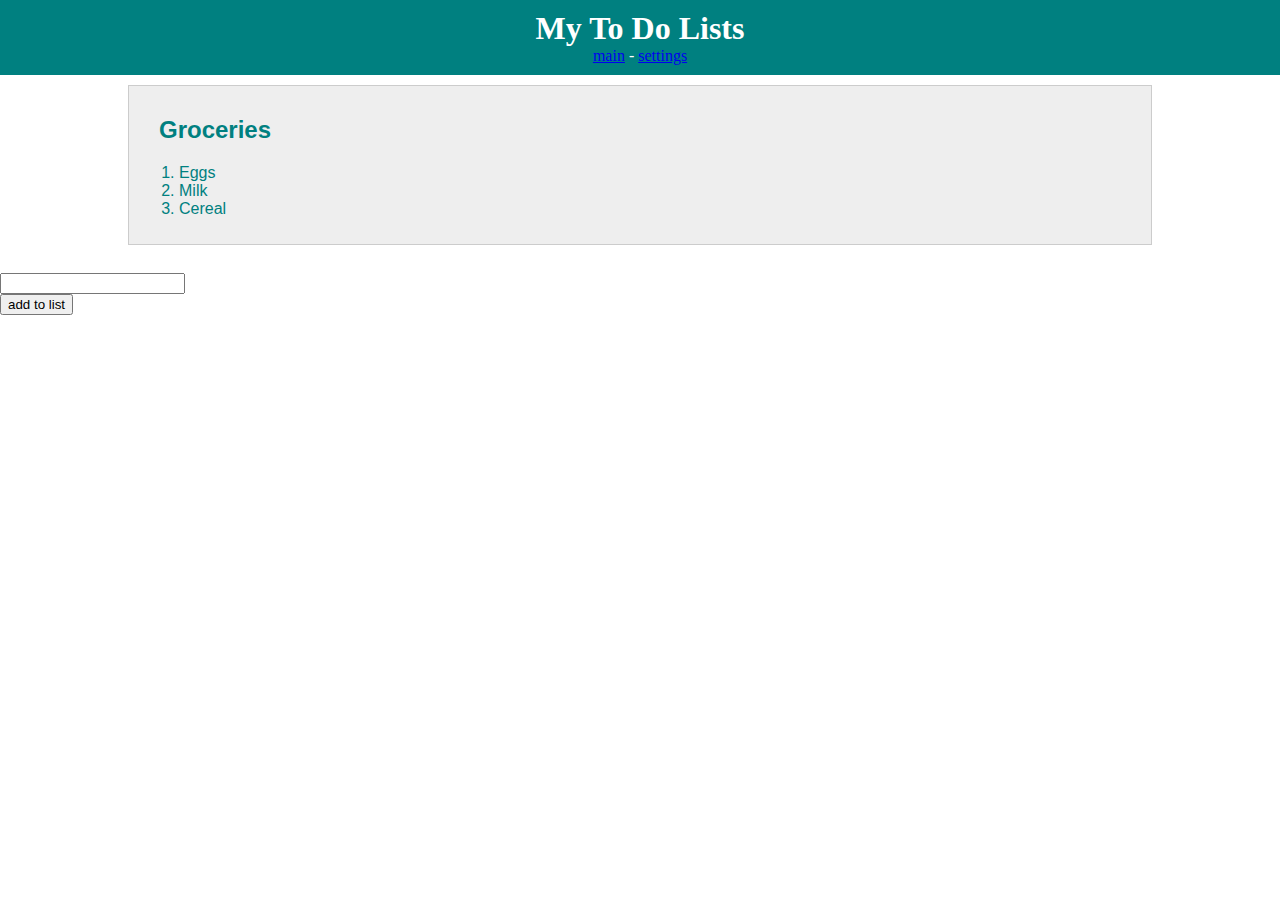
==== list.html @ 479758a0 "part 1" ====
<!DOCTYPE html>
<html>
    <head>
              <!-- styles -->
    <link rel="stylesheet" type="text/css" href="style.css">
    <title>ToDo App</title>
    <meta charset="UTF-8">
     <!-- styles -->
      <link rel="stylesheet" type="text/css" href="style.css">


    </head>

    <body>
         <header>
            <h1>My To Do Lists</h1>
            <nav>
                <a href="index.html">main</a> -
                <a href="settings.html">settings</a>
            </nav>
        </header>

        <div id="todo-lists">
    <div class="list">
        <h2 class="list-title">Groceries</h2>
        <ol>
            <li>Eggs</li>
            <li>Milk</li>
            <li>Cereal</li>
        </ol>

    </div>
</div>
<form>
<br>
  <input type="text" name="add to list"><br>
  <input type="submit" value="add to list">
</form>

        </div>

    </body>

</html>
---- style.css ----
body {
    margin: 0;
    color: teal;
    font-family: 'Roboto', sans-serif;
}

/*********** HEADER ************/

header {
    text-align: center;
    padding: 10px;
    background-color: teal;
    color: white;
    font-family: 'Roboto Slab', serif;
}



h1 {
    margin: 0;
}

/*********** LISTS ************/
#todo-lists {
    margin: 0 auto;
    width: 80%;
    padding-top: 10px;
}

.list {
    padding: 10px;
    margin-bottom: 10px;
    background-color: #eeeeee;
    border: 1px solid #cccccc;
}

.list-title {
    margin-left: 20px;
}




.list a {
    color: teal;
    text-decoration: none;
}
---- style.css ----
body {
    margin: 0;
    color: teal;
    font-family: 'Roboto', sans-serif;
}

/*********** HEADER ************/

header {
    text-align: center;
    padding: 10px;
    background-color: teal;
    color: white;
    font-family: 'Roboto Slab', serif;
}



h1 {
    margin: 0;
}

/*********** LISTS ************/
#todo-lists {
    margin: 0 auto;
    width: 80%;
    padding-top: 10px;
}

.list {
    padding: 10px;
    margin-bottom: 10px;
    background-color: #eeeeee;
    border: 1px solid #cccccc;
}

.list-title {
    margin-left: 20px;
}




.list a {
    color: teal;
    text-decoration: none;
}
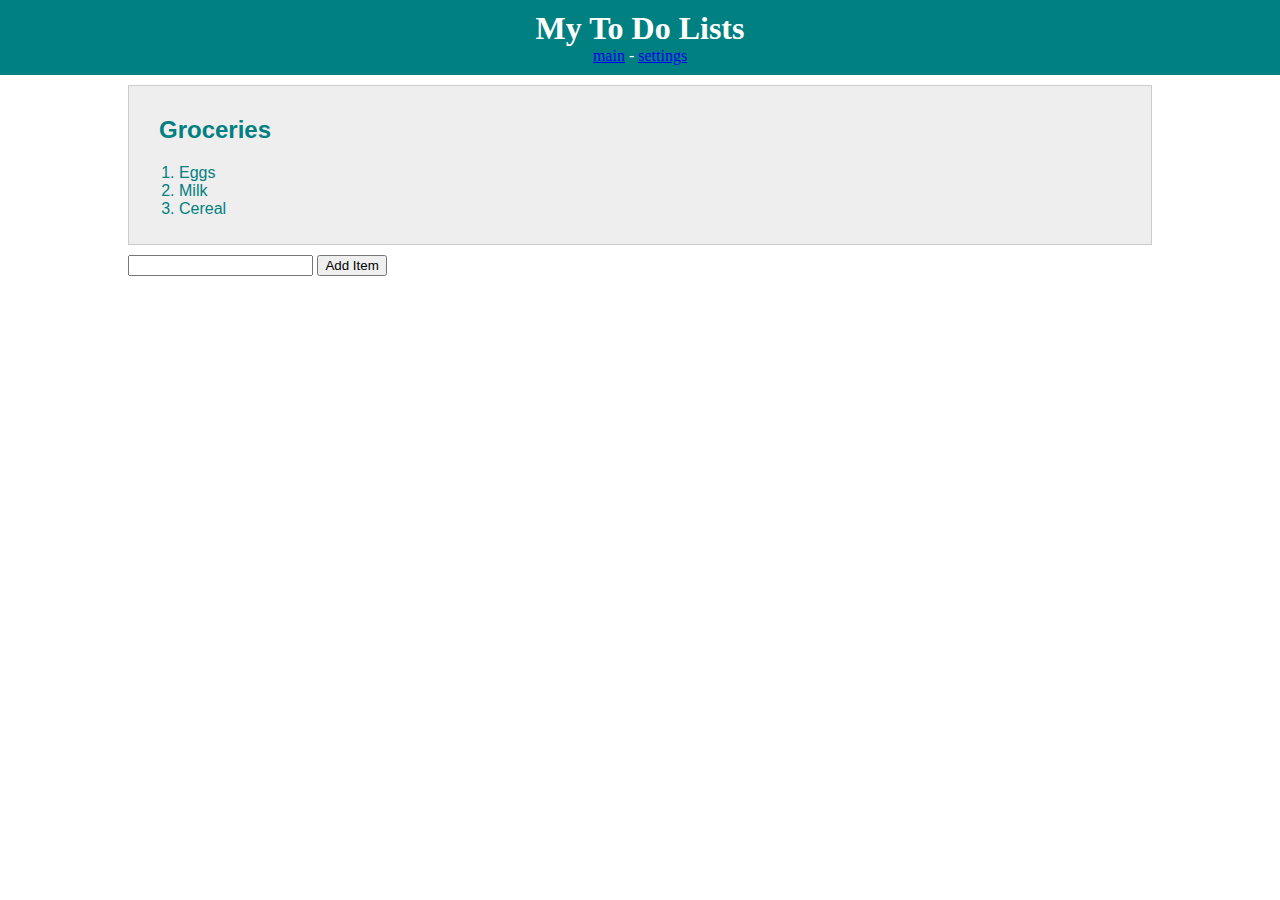
==== commit 001cd498: "part2" ====
--- a/list.html
+++ b/list.html
@@ -30,12 +30,10 @@
         </ol>
 
     </div>
+    <input type="text"></input>
+    <button>Add Item</button>
+
 </div>
-<form>
-<br>
-  <input type="text" name="add to list"><br>
-  <input type="submit" value="add to list">
-</form>
 
         </div>
 
